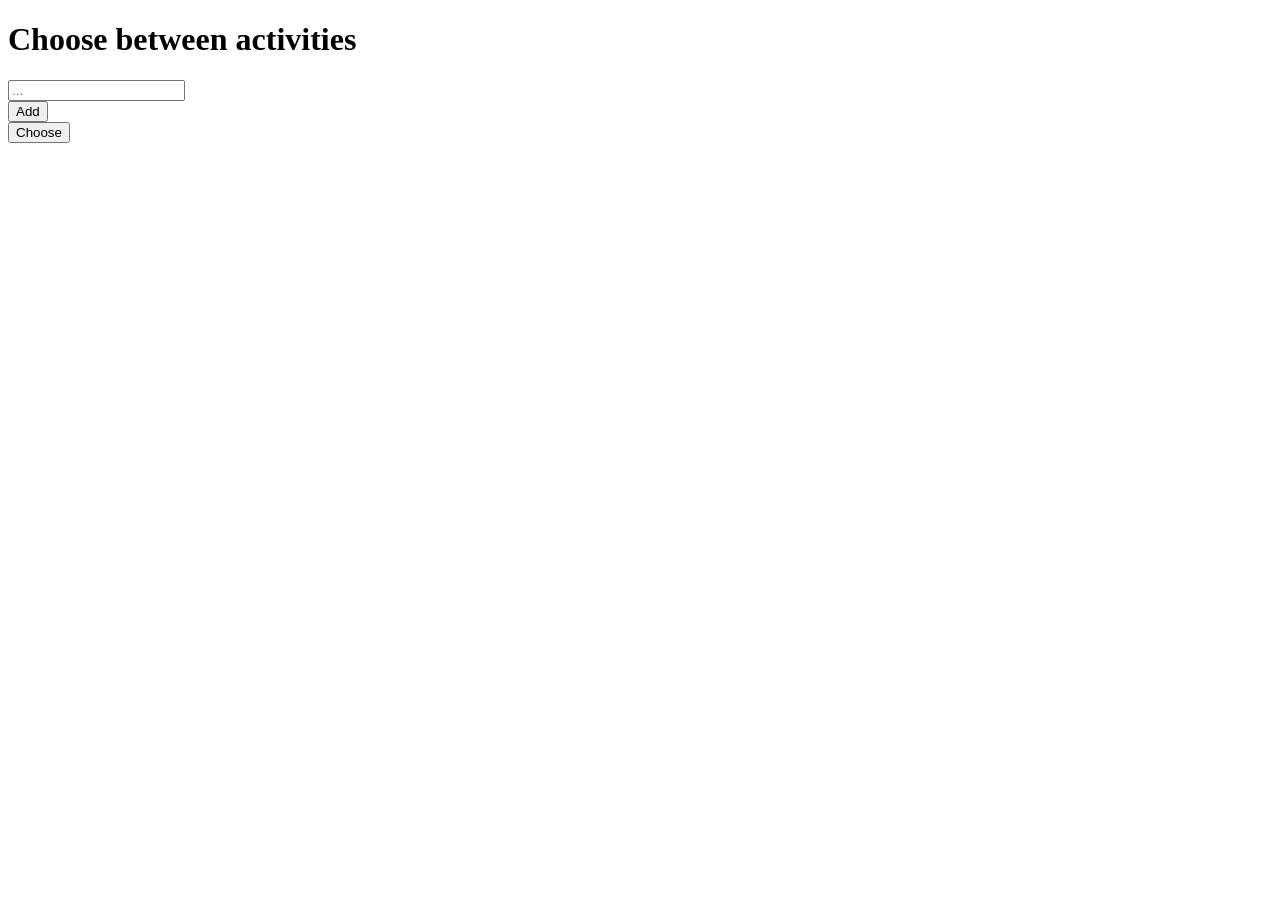
==== Choose app.html @ 36c1c312 "initial commit" ====
<!DOCTYPE html>
<html lang=eng>
    <head>
        <meta charset="UTF-8">
        <title>Choose app</title> 
    </head>

<body>
    <h1>Choose between activities</h1>

    <div> 
        <div> 
            <input placeholder="..."> </input>
        </div>
        <button>Add</button>
    </div>
    <button>Choose</button>
</body>
</html>
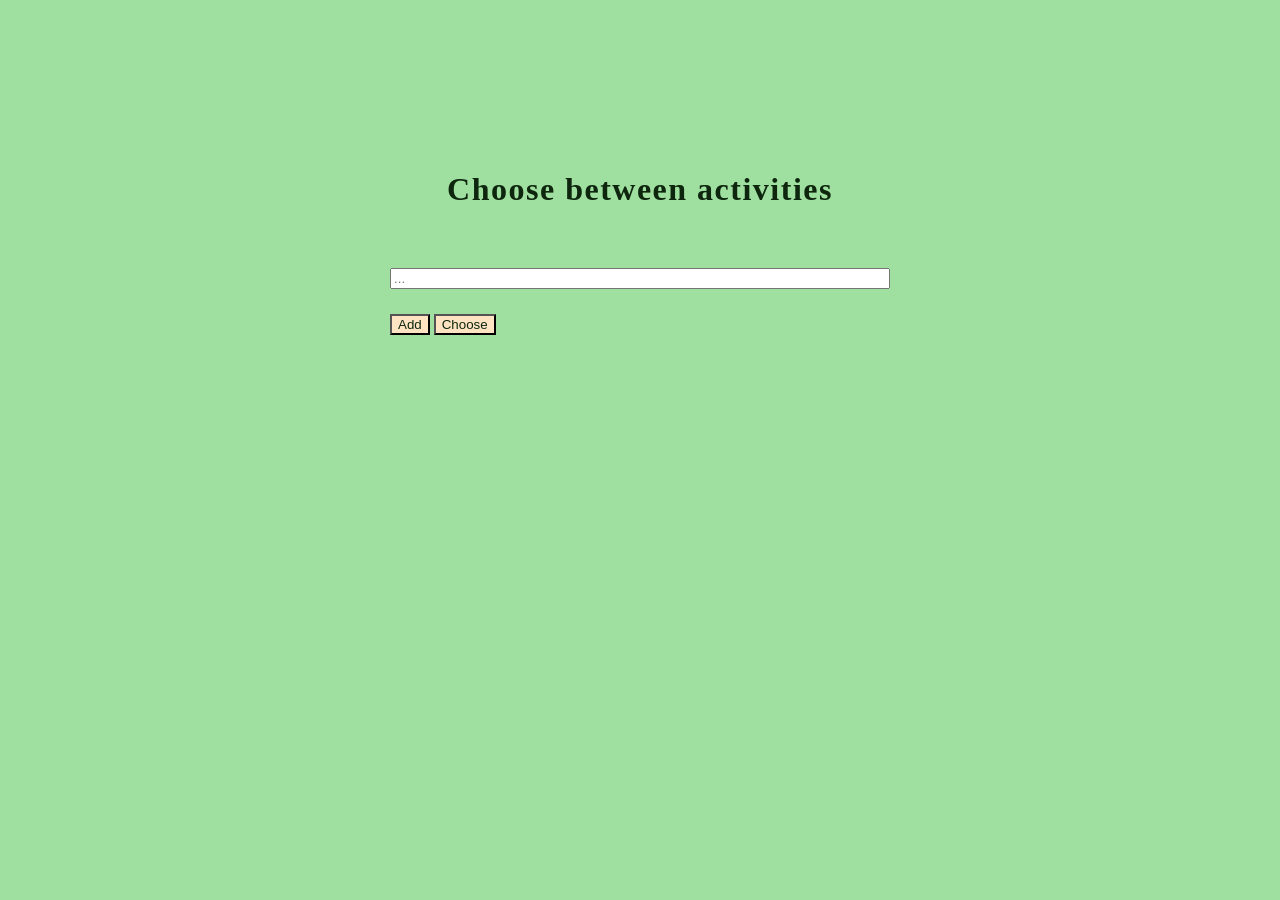
==== commit de7a1de5: "adding css" ====
--- a/Choose app.html
+++ b/Choose app.html
@@ -1,19 +1,20 @@
 <!DOCTYPE html>
-<html lang=eng>
+<html lang=en>
     <head>
         <meta charset="UTF-8">
+        <link href="style.css" rel="stylesheet" type="text/css">
         <title>Choose app</title> 
     </head>
 
 <body>
     <h1>Choose between activities</h1>
 
-    <div> 
-        <div> 
+    <div class="inputSection"> 
+        <div class="inputs"> 
             <input placeholder="..."> </input>
         </div>
-        <button>Add</button>
+        <button class="addOption">Add</button>
+        <button>Choose</button>
     </div>
-    <button>Choose</button>
 </body>
 </html>
--- a/style.css
+++ b/style.css
@@ -0,0 +1,45 @@
+body{
+    display: flex;
+    flex-direction: column;
+    justify-content: center;
+    align-items: center;
+    margin-top: 150px;
+    background-color:  #9fdf9f;
+}
+
+h1{
+    font-weight: bolder;
+    font: 45px;
+    letter-spacing: 1.5px;
+    margin-bottom: 0px; 
+    color: #0d260d;
+    text-shadow: 3px bisque;
+}
+
+.inputSection{
+    margin: 50px 0px 50px 0px;
+    width: 500px;
+
+}
+
+.inputs{
+    width:inherit;
+    display:flex;
+    direction: column;
+
+}
+
+input{
+    margin-top: 10px;
+    margin-bottom: 15px;
+    width: inherit;
+}
+
+.addOption{
+    margin-top: 10px;
+}
+
+button{
+    background-color: bisque;
+    color: #0d260d;
+}
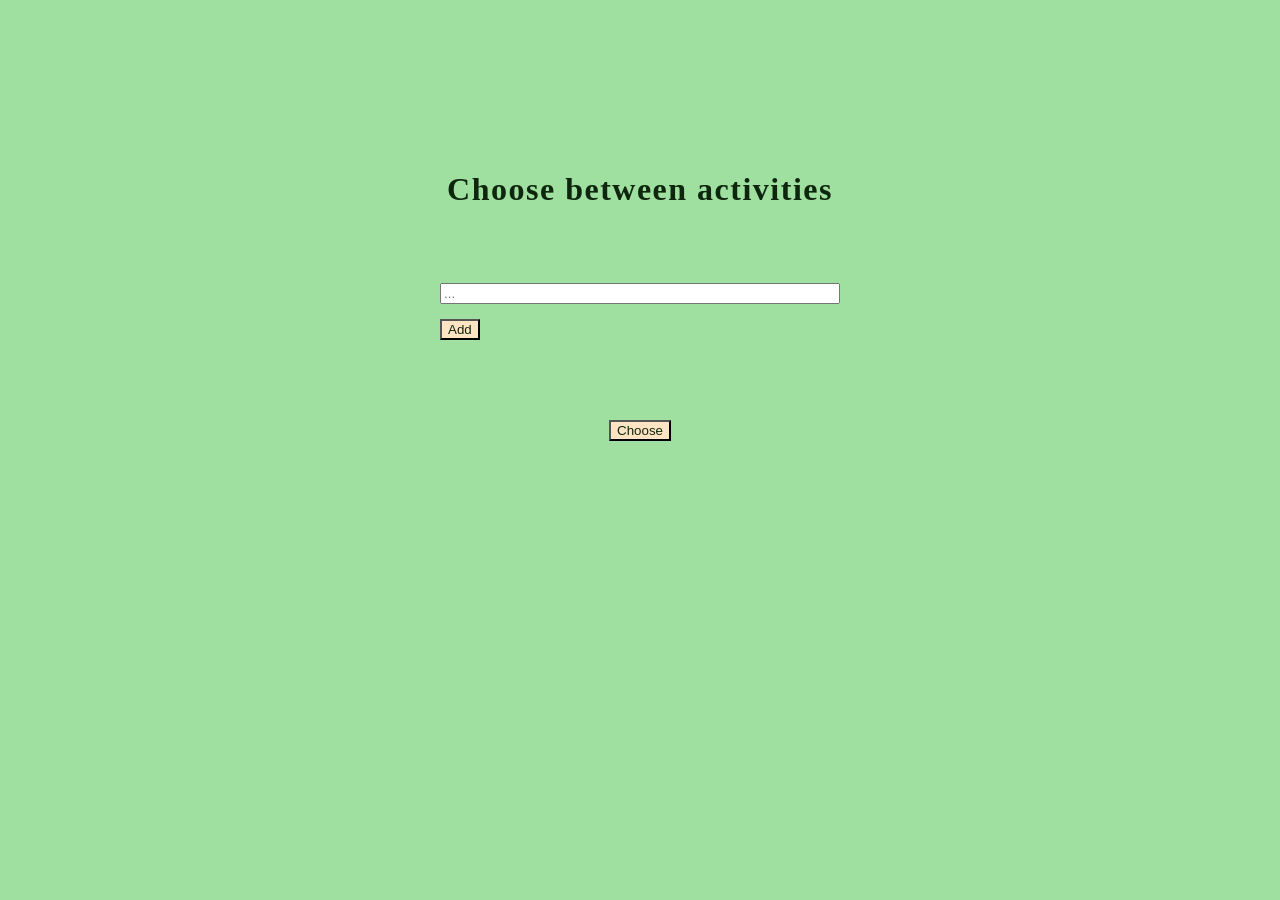
==== commit e94bfebb: "adding jquery" ====
--- a/Choose app.html
+++ b/Choose app.html
@@ -14,7 +14,22 @@
             <input placeholder="..."> </input>
         </div>
         <button class="addOption">Add</button>
-        <button>Choose</button>
+        <div class="resultSection"> </div>
+
     </div>
+    <button>Choose</button>
+
+    <script src="https://code.jquery.com/jquery-3.4.1.min.js"> 
+    </script>
+    <script>
+    $(function() {
+        $('.resultSection').hide()
+        var add_option = function() {
+            $('.inputs').append('<input></input>') 
+            }
+            $('.addOption').click(add_option)
+        
+    })
+    </script>
 </body>
 </html>
--- a/style.css
+++ b/style.css
@@ -17,26 +17,19 @@
 }
 
 .inputSection{
-    margin: 50px 0px 50px 0px;
-    width: 500px;
-
+    margin: 50px 0px 80px 0px;
+    width: 400px;
 }
 
 .inputs{
-    width:inherit;
-    display:flex;
-    direction: column;
-
-}
-
-input{
+    width: inherit;
+    display: flex;
+    flex-direction: column;
     margin-top: 10px;
     margin-bottom: 15px;
-    width: inherit;
 }
-
-.addOption{
-    margin-top: 10px;
+input{
+    margin-top: 15px;
 }
 
 button{
